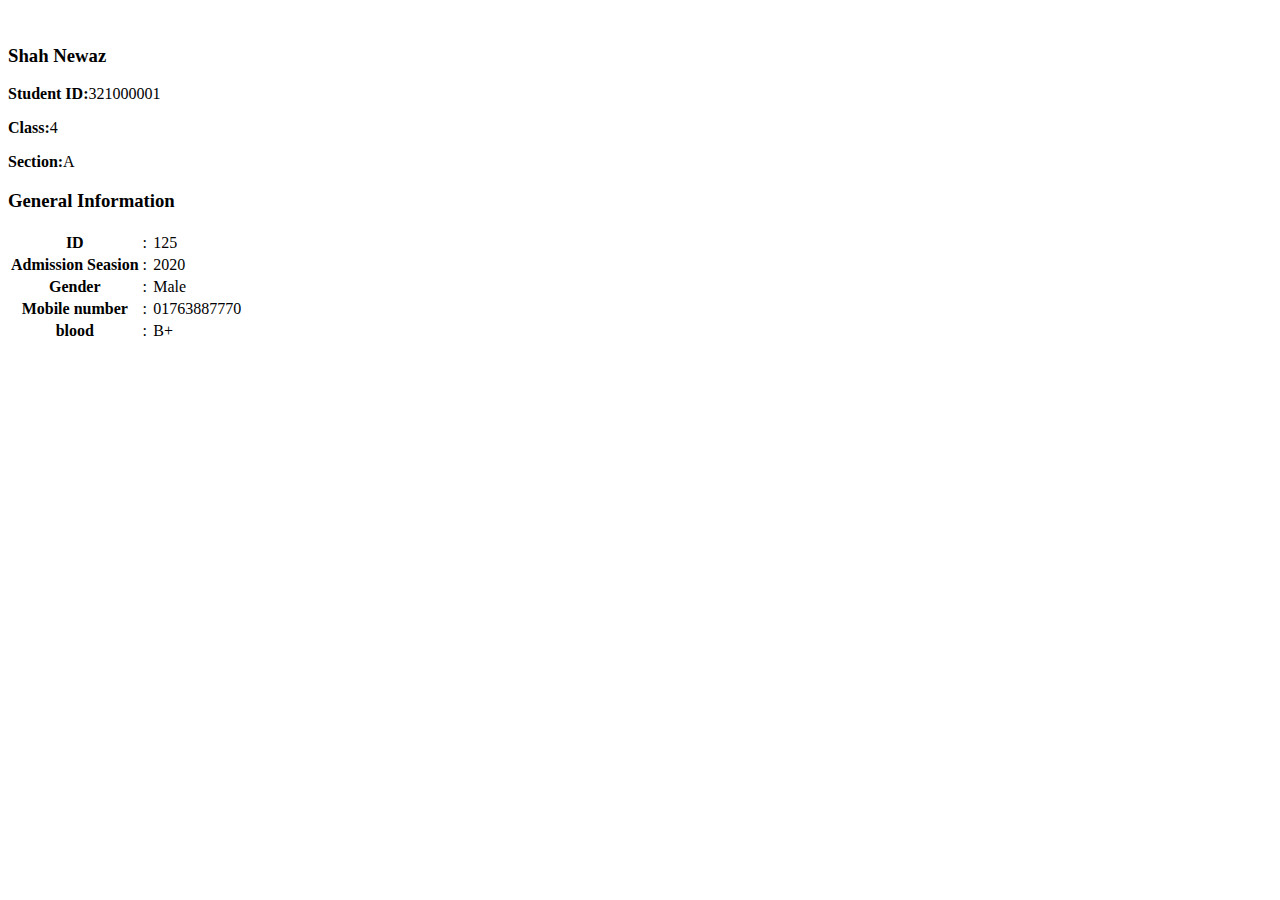
==== studentprofile.html @ 888185aa "add" ====
<!DOCTYPE html>
<html lang="en">

<head>
    <meta charset="UTF-8">
    <meta http-equiv="X-UA-Compatible" content="IE=edge">
    <meta name="viewport" content="width=device-width, initial-scale=1.0">
    <title>Document</title>
    <link rel="stylesheet" herf="style.css">
</head>

<body>
    <!-- Student Profile -->
    <div class="student-profile py-4">
        <div class="container">
            <div class="row">
                <div class="col-lg-4">
                    <div class="card shadow-sm">
                        <div class="card-header bg-transparent text-center">
                            <img class="profile_img" src="./jjj.jpg" alt="">
                            <h3>Shah Newaz </h3>
                        </div>
                        <div class="card-body">
                            <p class="mb-0"><strong class="pr-1">Student ID:</strong>321000001</p>
                            <p class="mb-0"><strong class="pr-1">Class:</strong>4</p>
                            <p class="mb-0"><strong class="pr-1">Section:</strong>A</p>
                        </div>
                    </div>
                </div>
                <div class="col-lg-8">
                    <div class="card shadow-sm">
                        <div class="card-header bg-transparent border-0">
                            <h3 class="mb-0"><i class="far fa-clone pr-1"></i>General Information</h3>
                        </div>
                        <div class="card-body pt-0">
                            <table class="table table-bordered">
                                <tr>
                                    <th width="30%">ID</th>
                                    <td width="2%">:</td>
                                    <td>125</td>
                                </tr>
                                <tr>
                                    <th width="30%">Admission Seasion </th>
                                    <td width="2%">:</td>
                                    <td>2020</td>
                                </tr>
                                <tr>
                                    <th width="30%">Gender</th>
                                    <td width="2%">:</td>
                                    <td>Male</td>
                                </tr>
                                <tr>
                                    <th width="30%">Mobile number</th>
                                    <td width="2%">:</td>
                                    <td>01763887770</td>
                                </tr>
                                <tr>
                                    <th width="30%">blood</th>
                                    <td width="2%">:</td>
                                    <td>B+</td>
                                </tr>
                            </table>
                        </div>
                    </div>
                </div>
            </div>
        </div>
    </div>


</body>

</html>
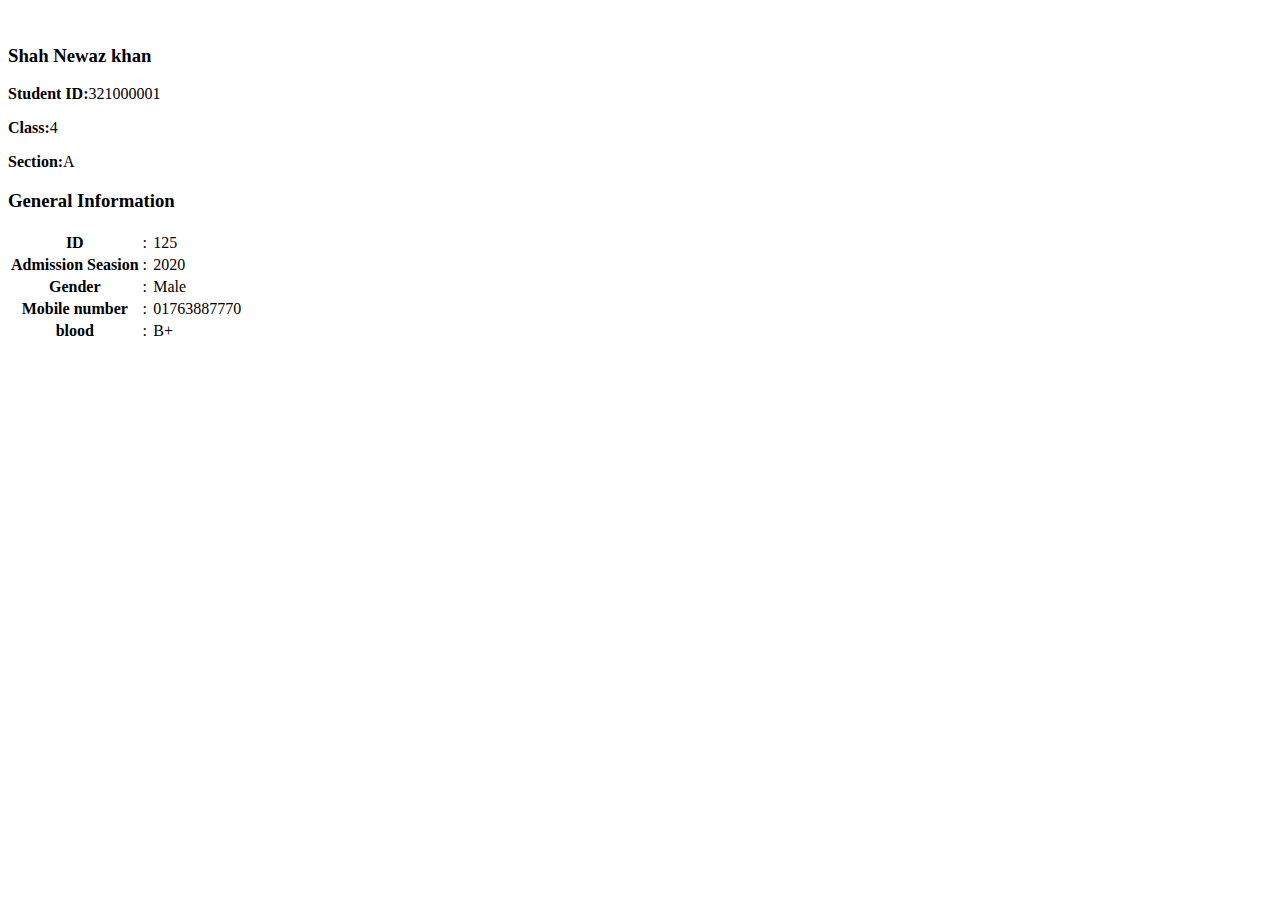
==== commit ad1e73e6: "newadd" ====
--- a/studentprofile.html
+++ b/studentprofile.html
@@ -18,7 +18,7 @@
                     <div class="card shadow-sm">
                         <div class="card-header bg-transparent text-center">
                             <img class="profile_img" src="./jjj.jpg" alt="">
-                            <h3>Shah Newaz </h3>
+                            <h3>Shah Newaz khan</h3>
                         </div>
                         <div class="card-body">
                             <p class="mb-0"><strong class="pr-1">Student ID:</strong>321000001</p>
